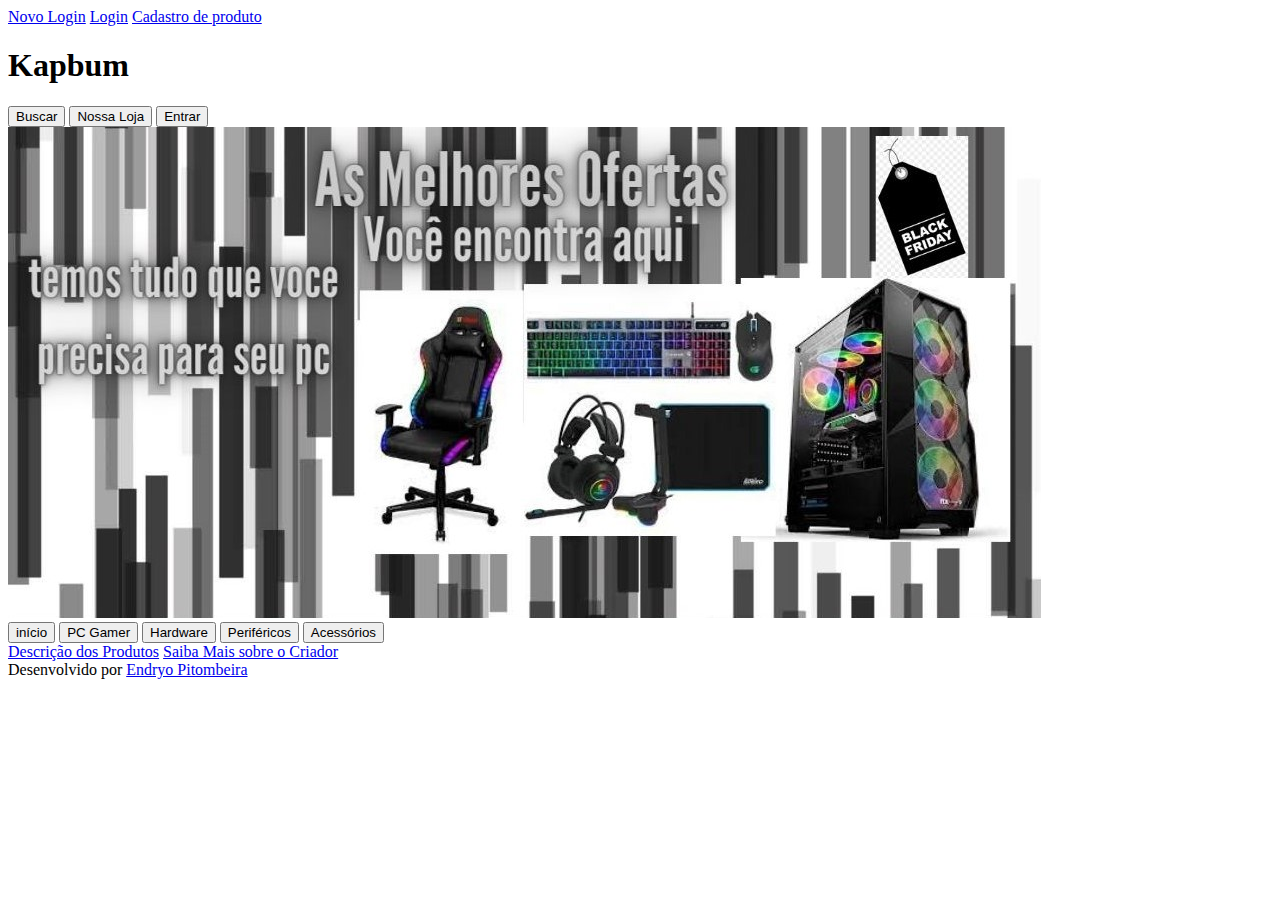
==== index.html @ c2f91f40 "Add files via upload" ====
<!DOCTYPE html>
<html lang="pt-br">
<head>
    <meta charset="UTF-8">
    <link rel="stylesheet" href="estilos.css">
    <link rel="shortcut icon" href="kapbum.ico"
    type="image/x-icon">
    <title>Kapbum</title>
    <meta charset="UTF-8">
</head>
    <a href="tipo-de__pessoa.html">Novo Login</a>
    <a href="usuario.html">Login</a>
    <a href="cadastrar produto.html">Cadastro de produto</a>
    <header>
        <h1>Kapbum</h1>
        <li>
            <button>Buscar</button>
            <button>Nossa Loja</button>
            <button>Entrar</button>
        </li>
        <img src="pagina.jpg">
        <li>
            <button>início</button>
            <button>PC Gamer</button>
            <button>Hardware</button>
            <button>Periféricos</button>
            <button>Acessórios</button>
        </li>
    </header>
<body>
  <a href="Descrição.html">Descrição dos Produtos</a>
  <a href="Saiba_mais.html">Saiba Mais sobre o Criador</a>
  <footer>
        Desenvolvido por <a href="sobre.html">Endryo Pitombeira</a>
    </footer>
</body>
</html>
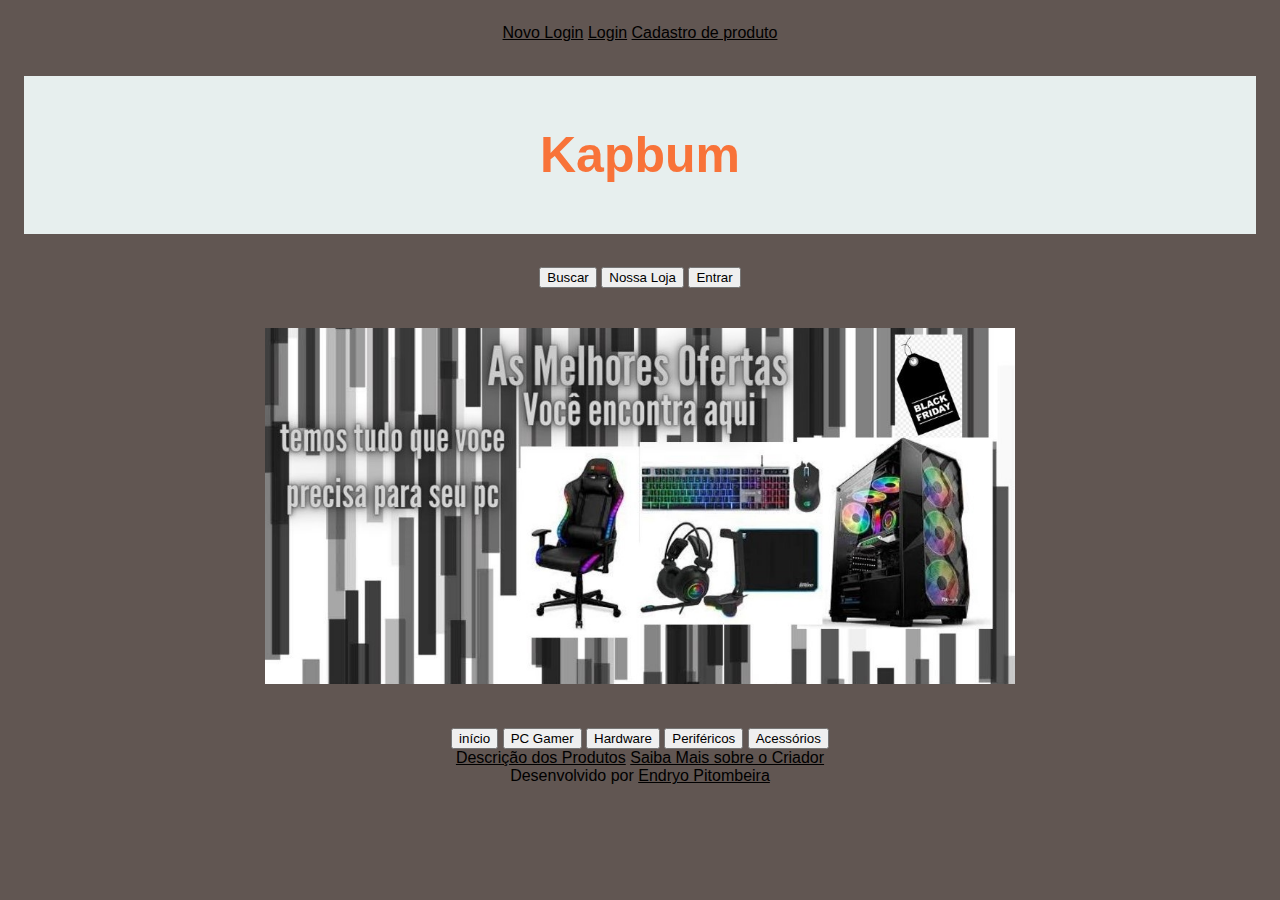
==== commit e1600063: "Update index.html" ====
--- a/index.html
+++ b/index.html
@@ -8,30 +8,30 @@
     <title>Kapbum</title>
     <meta charset="UTF-8">
 </head>
-    <a href="tipo-de__pessoa.html">Novo Login</a>
-    <a href="usuario.html">Login</a>
-    <a href="cadastrar produto.html">Cadastro de produto</a>
     <header>
+        <a href="tipo-de__pessoa.html">Novo Login</a>
+        <a href="usuario.html">Login</a>
+        <a href="cadastrar produto.html">Cadastro de produto</a>
         <h1>Kapbum</h1>
-        <li>
+        <section>
             <button>Buscar</button>
             <button>Nossa Loja</button>
             <button>Entrar</button>
-        </li>
-        <img src="pagina.jpg">
-        <li>
-            <button>início</button>
+        </sections>
+        <div><img src="pagina.jpg"></div>
+        <section>
+            <button href="index.html">início</button>
             <button>PC Gamer</button>
             <button>Hardware</button>
             <button>Periféricos</button>
             <button>Acessórios</button>
-        </li>
+        </section>
     </header>
 <body>
   <a href="Descrição.html">Descrição dos Produtos</a>
   <a href="Saiba_mais.html">Saiba Mais sobre o Criador</a>
   <footer>
-        Desenvolvido por <a href="sobre.html">Endryo Pitombeira</a>
+        Desenvolvido por <a href="Saiba_mais.html">Endryo Pitombeira</a>
     </footer>
 </body>
 </html>
--- a/estilos.css
+++ b/estilos.css
@@ -0,0 +1,39 @@
+/*logo da pagina*/
+header h1{
+    color: #fc5006c7;
+    font-size: 50px;
+    font-family:'Franklin Gothic Medium', 'Arial Narrow', Arial, sans-serif;
+    text-align: center;
+    background-color: rgba(235, 244, 244, 0.97);
+    padding: 1em;
+    }
+
+/*imagem do header*/
+header img{
+    text-align: center;
+    width: 750px;
+    max-width: 1000px;
+    margin: 40px;
+    border-image: auto;
+}
+/*corpo da pagina*/
+body{
+    padding: 1em;
+    text-align: center;
+    font-family: 'Franklin Gothic Medium', 'Arial Narrow', Arial, sans-serif;
+    background-color: rgb(97, 86, 82);
+}
+a{
+    color: black;
+    
+}
+/*botões de interação*/
+li{
+    text-align: center;
+
+}
+/*link sobre o autor*/
+footer{
+    color:black;
+    text-align: center;
+}
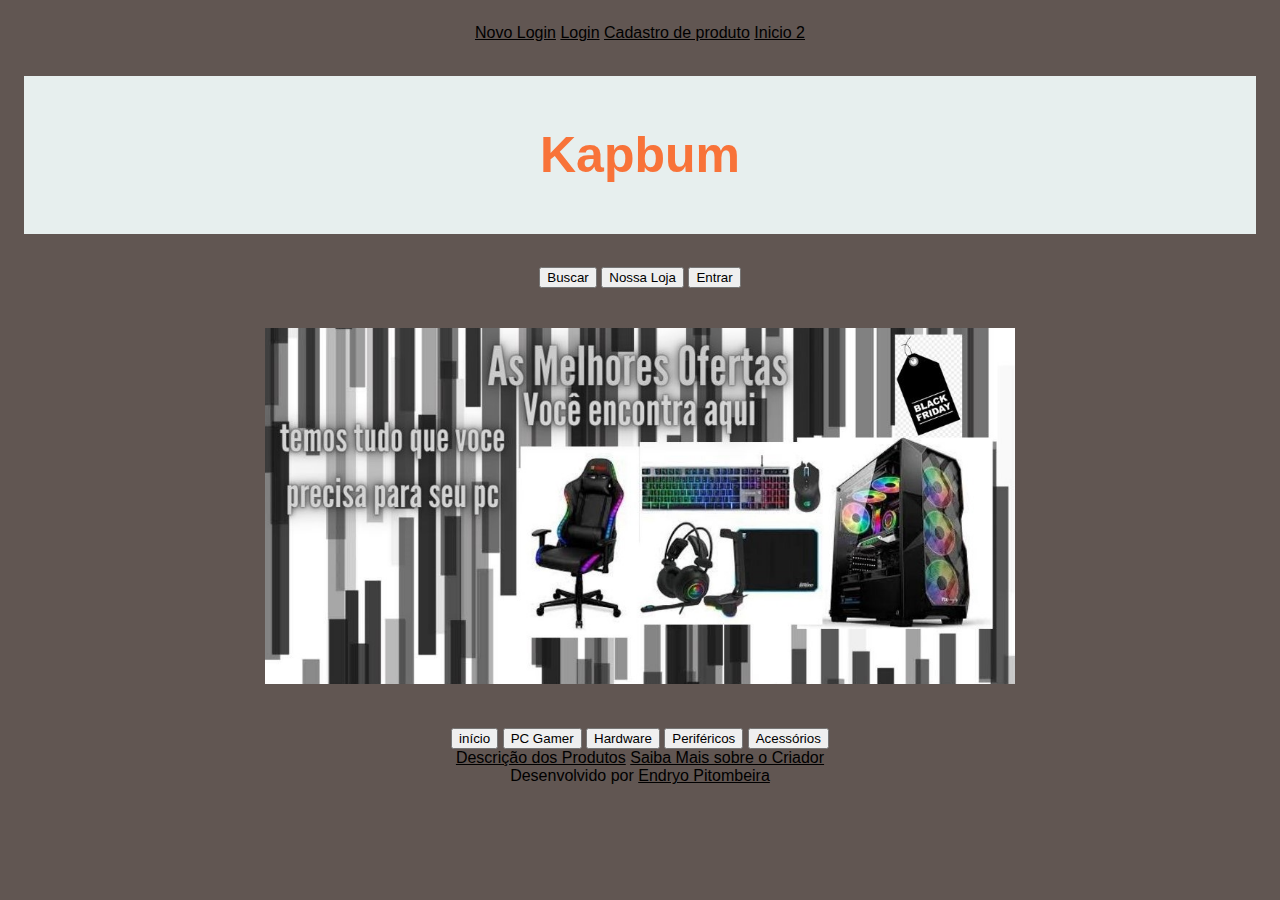
==== commit 2e288eac: "index.html" ====
--- a/index.html
+++ b/index.html
@@ -12,6 +12,7 @@
         <a href="tipo-de__pessoa.html">Novo Login</a>
         <a href="usuario.html">Login</a>
         <a href="cadastrar produto.html">Cadastro de produto</a>
+        <a href="index2.html">Inicio 2</a>
         <h1>Kapbum</h1>
         <section>
             <button>Buscar</button>
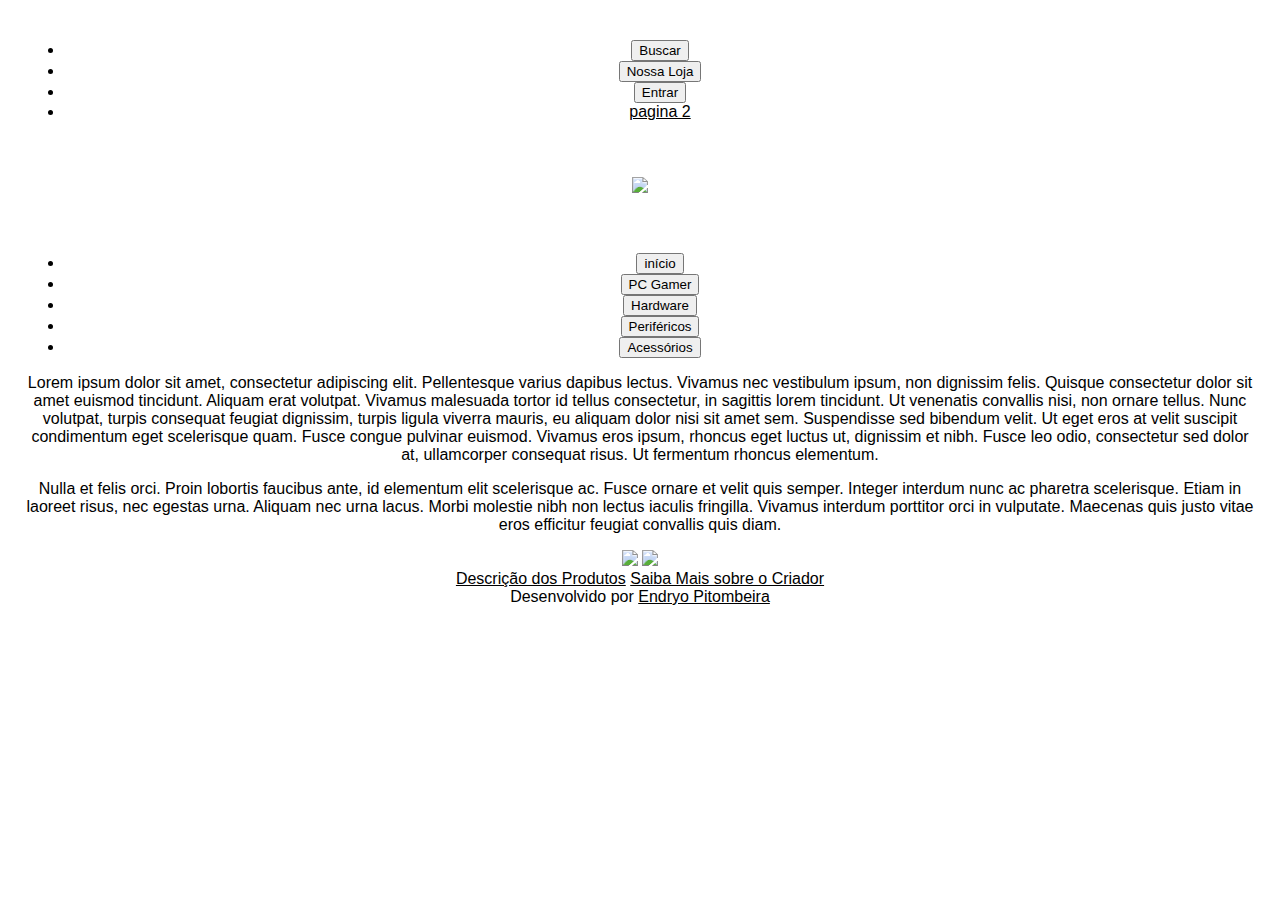
==== commit c68a4c72: "index.html" ====
--- a/index.html
+++ b/index.html
@@ -8,32 +8,39 @@
     <title>Kapbum</title>
     <meta charset="UTF-8">
 </head>
+<body>
     <header>
-        <a href="tipo-de__pessoa.html">Novo Login</a>
-        <a href="usuario.html">Login</a>
-        <a href="cadastrar produto.html">Cadastro de produto</a>
-        <a href="index2.html">Inicio 2</a>
-        <h1>Kapbum</h1>
-        <section>
-            <button>Buscar</button>
-            <button>Nossa Loja</button>
-            <button>Entrar</button>
-        </sections>
-        <div><img src="pagina.jpg"></div>
-        <section>
-            <button href="index.html">início</button>
-            <button>PC Gamer</button>
-            <button>Hardware</button>
-            <button>Periféricos</button>
-            <button>Acessórios</button>
-        </section>
+            <ul>
+                <li><button>Buscar</button></li>
+                <li><button>Nossa Loja</button></li>
+                <li><button>Entrar</button></li>
+                <li><a href="index2.html">pagina 2</a></li>
+                </sections>
+            </ul>
+        <div><img src="C:\Users\User\Desktop\Desenvolvimento Web\imagens\pagina.jpg"></div>
+            <ul>
+                <section>
+                    <nav>
+                        <li><button link href="index2.html">início</button></li>
+                        <li><button>PC Gamer</button></li>
+                        <li><button>Hardware</button></li>
+                        <li><button>Periféricos</button></li>
+                        <li><button>Acessórios</button></li>
+                    </nav>
     </header>
-<body>
-  <a href="Descrição.html">Descrição dos Produtos</a>
-  <a href="Saiba_mais.html">Saiba Mais sobre o Criador</a>
-  <footer>
+    <p>
+        Lorem ipsum dolor sit amet, consectetur adipiscing elit. Pellentesque varius dapibus lectus. Vivamus nec vestibulum ipsum, non dignissim felis. Quisque consectetur dolor sit amet euismod tincidunt. Aliquam erat volutpat. Vivamus malesuada tortor id tellus consectetur, in sagittis lorem tincidunt. Ut venenatis convallis nisi, non ornare tellus. Nunc volutpat, turpis consequat feugiat dignissim, turpis ligula viverra mauris, eu aliquam dolor nisi sit amet sem. Suspendisse sed bibendum velit. Ut eget eros at velit suscipit condimentum eget scelerisque quam. Fusce congue pulvinar euismod. Vivamus eros ipsum, rhoncus eget luctus ut, dignissim et nibh. Fusce leo odio, consectetur sed dolor at, ullamcorper consequat risus. Ut fermentum rhoncus elementum.   
+    </p>
+    <p>
+        Nulla et felis orci. Proin lobortis faucibus ante, id elementum elit scelerisque ac. Fusce ornare et velit quis semper. Integer interdum nunc ac pharetra scelerisque. Etiam in laoreet risus, nec egestas urna. Aliquam nec urna lacus. Morbi molestie nibh non lectus iaculis fringilla. Vivamus interdum porttitor orci in vulputate. Maecenas quis justo vitae eros efficitur feugiat convallis quis diam.
+    </p>
+    <img src="C:\Users\User\Desktop\Desenvolvimento Web\imagens\ac2479289c4998883d9af5240acbf032.jpeg">
+    <img src="C:\Users\User\Desktop\Desenvolvimento Web\imagens\gabinete1.jpg">
+  <div><a href="Descrição.html">Descrição dos Produtos</a>
+  <a href="Saiba_mais.html">Saiba Mais sobre o Criador</a></div>
+<footer>
         Desenvolvido por <a href="Saiba_mais.html">Endryo Pitombeira</a>
-    </footer>
+</footer>
 </body>
 </html>
 
--- a/estilos.css
+++ b/estilos.css
@@ -1,39 +1,43 @@
 /*logo da pagina*/
-header h1{
-    color: #fc5006c7;
+header h1 {
+    color: #67676669;
     font-size: 50px;
-    font-family:'Franklin Gothic Medium', 'Arial Narrow', Arial, sans-serif;
+    font-family: 'Franklin Gothic Medium', 'Arial Narrow', Arial, sans-serif;
     text-align: center;
-    background-color: rgba(235, 244, 244, 0.97);
+    background-color: rgba(41, 42, 42, 0.97);
     padding: 1em;
-    }
+}
 
 /*imagem do header*/
-header img{
-    text-align: center;
-    width: 750px;
-    max-width: 1000px;
-    margin: 40px;
-    border-image: auto;
+header img {
+     text-align: center;
+     width: 750px;
+     max-width: 1000px;
+     margin: 40px;
+     border-image: auto;
 }
+
 /*corpo da pagina*/
-body{
+body {
     padding: 1em;
     text-align: center;
     font-family: 'Franklin Gothic Medium', 'Arial Narrow', Arial, sans-serif;
-    background-color: rgb(97, 86, 82);
+    background-color: rgb(255, 255, 255);
 }
-a{
+
+a {
     color: black;
-    
+
 }
+
 /*botões de interação*/
-li{
+li {
     text-align: center;
 
 }
+
 /*link sobre o autor*/
-footer{
-    color:black;
+footer {
+    color: black;
     text-align: center;
 }
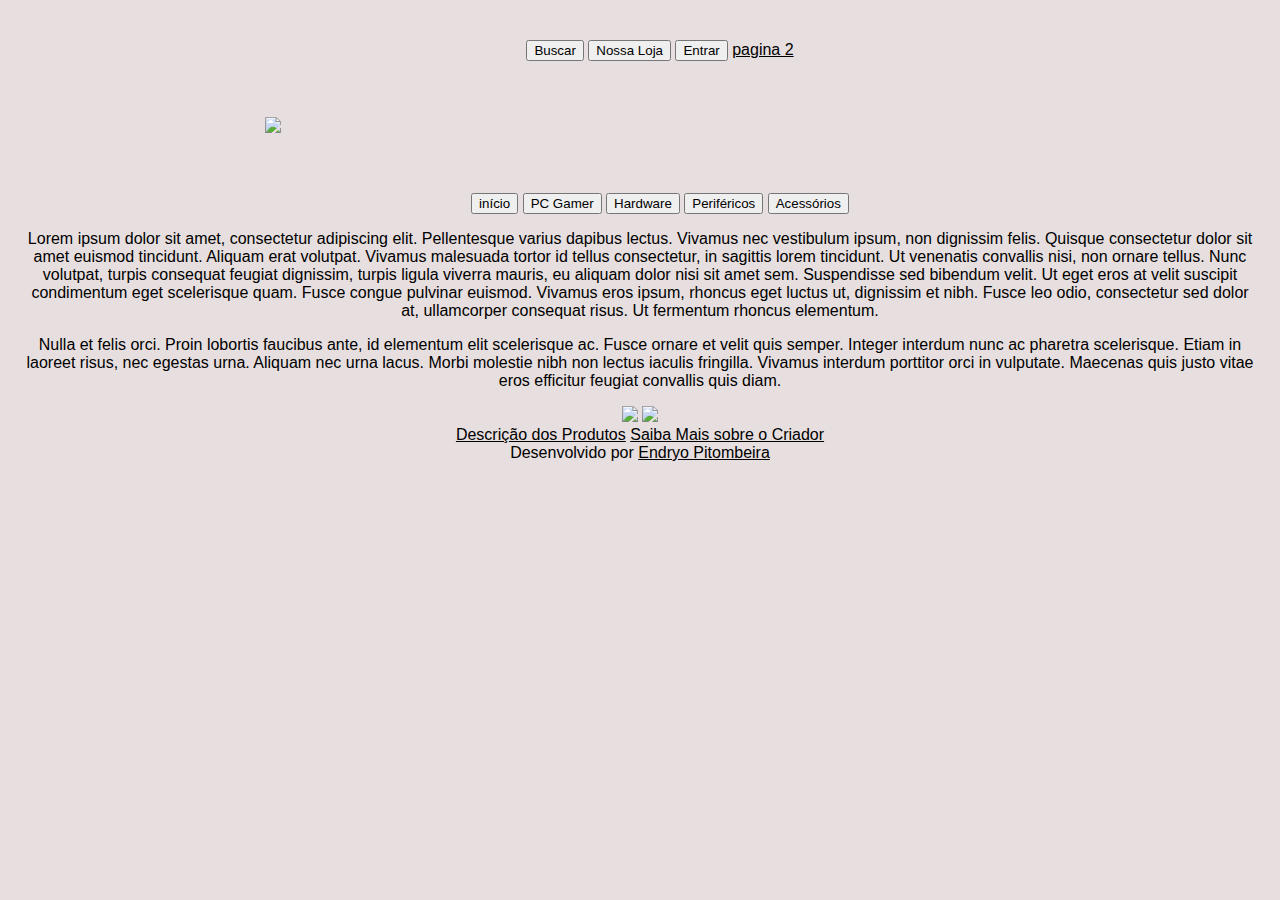
==== commit 6c4ec4d4: "index.html" ====
--- a/index.html
+++ b/index.html
@@ -34,9 +34,11 @@
     <p>
         Nulla et felis orci. Proin lobortis faucibus ante, id elementum elit scelerisque ac. Fusce ornare et velit quis semper. Integer interdum nunc ac pharetra scelerisque. Etiam in laoreet risus, nec egestas urna. Aliquam nec urna lacus. Morbi molestie nibh non lectus iaculis fringilla. Vivamus interdum porttitor orci in vulputate. Maecenas quis justo vitae eros efficitur feugiat convallis quis diam.
     </p>
-    <img src="C:\Users\User\Desktop\Desenvolvimento Web\imagens\ac2479289c4998883d9af5240acbf032.jpeg">
-    <img src="C:\Users\User\Desktop\Desenvolvimento Web\imagens\gabinete1.jpg">
-  <div><a href="Descrição.html">Descrição dos Produtos</a>
+<section>
+        <img src="C:\Users\User\Desktop\Desenvolvimento Web\imagens\ac2479289c4998883d9af5240acbf032.jpeg">
+        <img src="C:\Users\User\Desktop\Desenvolvimento Web\imagens\gabinete1.jpg">
+    </section>
+    <div><a href="Descrição.html">Descrição dos Produtos</a>
   <a href="Saiba_mais.html">Saiba Mais sobre o Criador</a></div>
 <footer>
         Desenvolvido por <a href="Saiba_mais.html">Endryo Pitombeira</a>
--- a/estilos.css
+++ b/estilos.css
@@ -1,11 +1,12 @@
 /*logo da pagina*/
 header h1 {
-    color: #67676669;
+    color: #04040469;
     font-size: 50px;
     font-family: 'Franklin Gothic Medium', 'Arial Narrow', Arial, sans-serif;
     text-align: center;
-    background-color: rgba(41, 42, 42, 0.97);
+    background-color: rgba(92, 95, 95, 0.97);
     padding: 1em;
+    
 }
 
 /*imagem do header*/
@@ -22,7 +23,8 @@
     padding: 1em;
     text-align: center;
     font-family: 'Franklin Gothic Medium', 'Arial Narrow', Arial, sans-serif;
-    background-color: rgb(255, 255, 255);
+    background-color: rgb(231, 223, 223);
+    display: inline-block;
 }
 
 a {
@@ -31,11 +33,20 @@
 }
 
 /*botões de interação*/
-li {
+nav li{
+    display: inline-block;
+}
+ul li {
     text-align: center;
-
+    display: inline-block;
 }
-
+/*imagens do body*/
+img{
+    display: inline-block;
+    border: 1px;
+    max-width: 300px;
+    max-height: 150px;
+}
 /*link sobre o autor*/
 footer {
     color: black;
